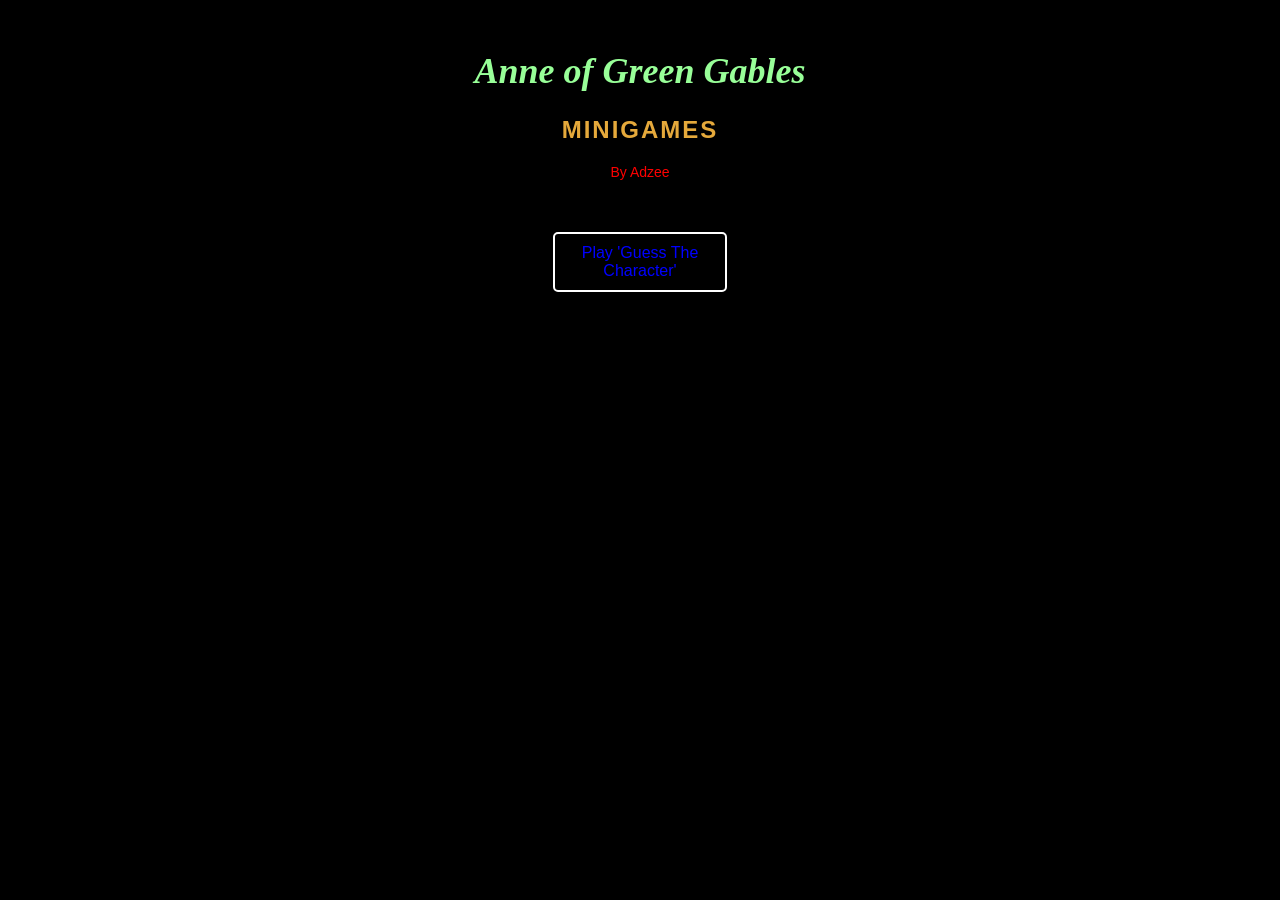
==== index.html @ 4405b7a5 "Rename start.html to index.html It will make it easy" ====
<!DOCTYPE html>
<html lang="en">
    <head>
        <link rel="stylesheet" href="system_files/style.css">
        <title>Anne of Green Gables</title>
    </head>
    <body>
        <h1 class="title">Anne of Green Gables</h1>
        <h2 class="subtitle">Minigames</h2>
        <p class="credits">By Adzee</p>
        <div>
            <br>
            <a href="games/testgame.html">Play 'Guess The Character'</a>
        </div>
        <script src="system_files/yappucino.js"></script>
    </body>
</html>
---- system_files/style.css ----
body {
    background-color:  black;
    font-family: "Arial", sans-serif;
    margin: 0;
    padding: 0;
}
a {
    display:flex;
    justify-content: center;
    text-decoration: none;
    color: blue ;
    text-align: center;
    border: 2px solid white;
    border-radius: 5px;
    background-color: black;
    padding: 10px 20px;
    margin: 20px auto;
    width: 130px;
}
.title {
    font-family: "Playfair Display", "Garamond", serif;
    font-style: italic;
    color: #98FF98;
    font-size: 36px;
    text-align: center;
    margin-top: 50px;
}
.subtitle {
    text-align: center;
    margin-top: 20px;
    font-size: 24px;
    font-family: "Cabin", sans-serif; 
    font-weight: bold;
    text-transform: uppercase;
    letter-spacing: 2px;
    color: #E5A93B; 
}
.credits {
    text-align: center;
    margin-top: 10px;
    font-size: 14px;
    font-family: "Cabin", sans-serif; 
    color: red;
}
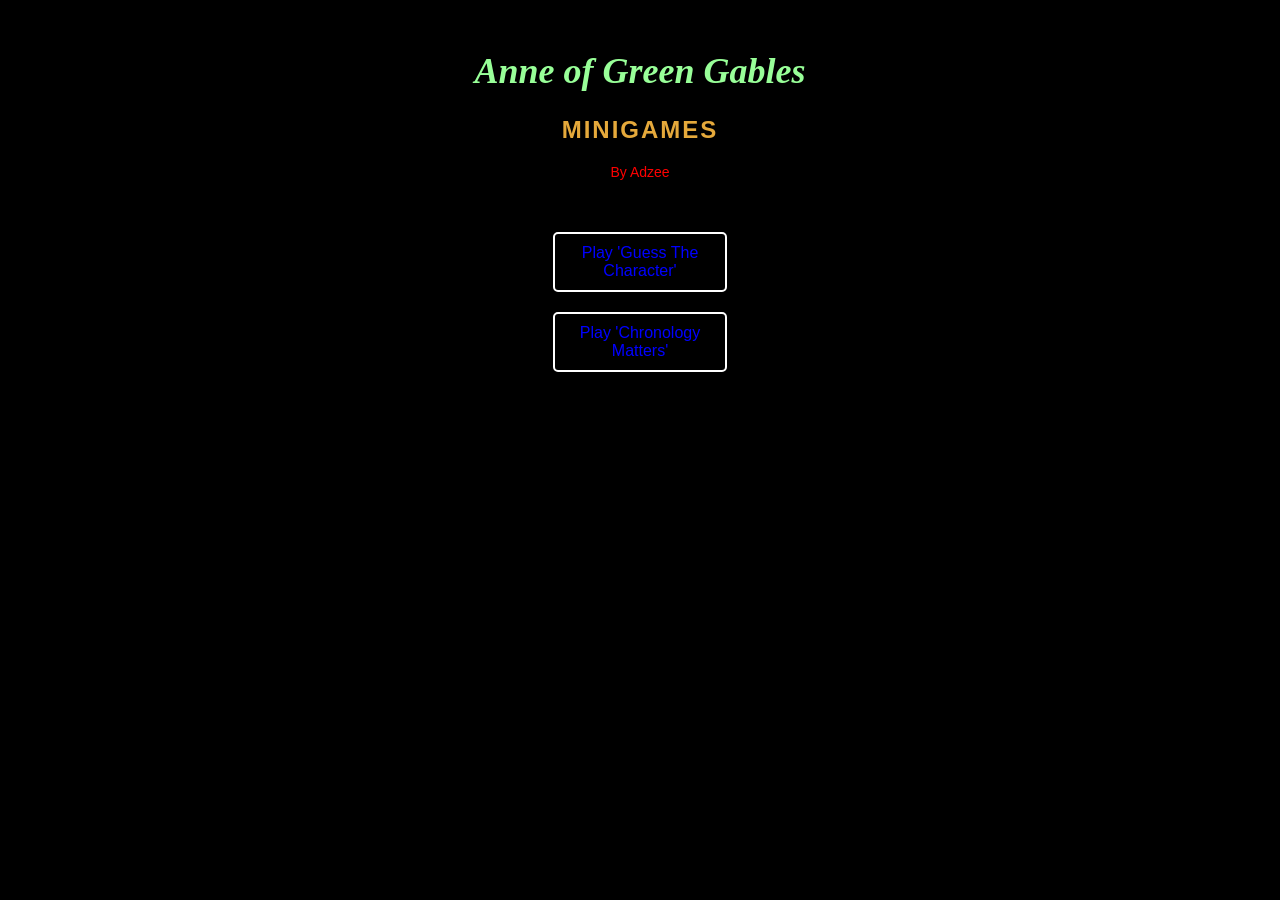
==== commit b0d26ab3: "time for a new game to be added to the index.html file. The new game is called "Chronology Matters" " ====
--- a/index.html
+++ b/index.html
@@ -11,6 +11,7 @@
         <div>
             <br>
             <a href="games/testgame.html">Play 'Guess The Character'</a>
+            <a href="games/game2.html">Play 'Chronology Matters'</a>
         </div>
         <script src="system_files/yappucino.js"></script>
     </body>
